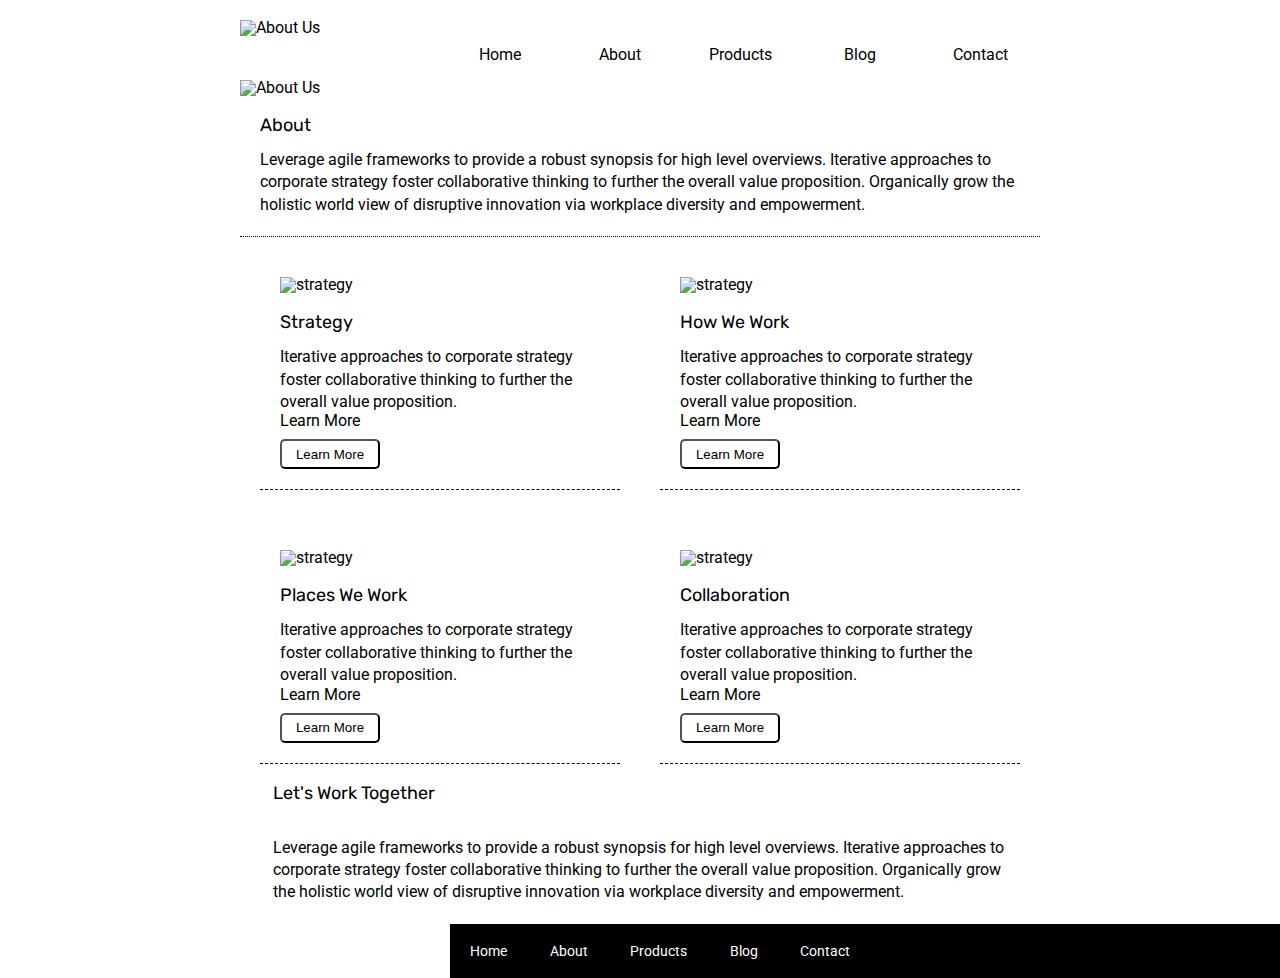
==== about.html @ 7a7326c6 "marked up about page and added css" ====
<!DOCTYPE html>

<html lang="en">
  <head>
    <meta charset="utf-8" />

    <title>Sprint Challenge - About</title>

    <link
      href="https://fonts.googleapis.com/css?family=Roboto|Rubik"
      rel="stylesheet"
    />
    <link rel="stylesheet" href="css/index.css" />
  </head>

  <body>
    <div class="container about-page">
      <div class="nav_container">
        <div class="nav_image">
          <img class="header_image" src="img/lambda-black.png" alt="About Us" />
        </div>
        <!-- Closing nav_image div -->

        <nav class="navbar">
          <a class="menu_item" href="index.html">Home</a>
          <a class="menu_item" href="#">About</a>
          <a class="menu_item" href="#">Products</a>
          <a class="menu_item" href="#">Blog</a>
          <a class="menu_item" href="#">Contact</a>
        </nav>
      </div>
      <!-- Closing nav_container div -->

      <div class="header_container">
        <img class="header_image" src="img/jumbo-about.png" alt="About Us" />
      </div>
      <!-- Closing header_container div -->

      <div class="header_paragraph">
        <h2>About</h2> <p>Leverage agile frameworks to provide a robust synopsis for high
        level overviews. Iterative approaches to corporate strategy foster
        collaborative thinking to further the overall value proposition.
        Organically grow the holistic world view of disruptive innovation via
        workplace diversity and empowerment.</p>
      </div>
      <!-- Closing header_paragraph div -->

      <div class="body_container">
        <div class="body_container_box">
          <img
          class="body_container_box_image"
          src="img/about-plan.png"
          alt="strategy"
          />
          <div class="body_container_box_text">
            <h2>Strategy</h2> <p>Iterative approaches to corporate strategy foster collaborative
            thinking to further the overall value proposition.</p> Learn More
          </div>  <!-- Closing body_container_box_text div -->

          <div class="body_container_box_button">
            <button class="button" type="button">Learn More</button>
          </div>  <!-- Closing body_container_box_button div -->

        </div> <!-- Closing body_container_box div -->

        <div class="body_container_box">
          <img
          class="body_container_box_image"
          src="img/about-working.png"
          alt="strategy"
          />
          <div class="body_container_box_text">
            <h2>How We Work</h2> <p>Iterative approaches to corporate strategy foster
            collaborative thinking to further the overall value proposition.</p> Learn
            More
          </div>  <!-- Closing body_container_box_text div -->
          <div class="body_container_box_button">
            <button class="button" type="button">Learn More</button>
          </div>  <!-- Closing body_container_box_button div -->

        </div> <!-- Closing body_container_box div -->

        <div class="body_container">

        <div class="body_container_box">
          <img
          class="body_container_box_image"
          src="img/about-office.png"
          alt="strategy"
          />
          <div class="body_container_box_text">
            <h2>Places We Work</h2> <p>Iterative approaches to corporate strategy foster
            collaborative thinking to further the overall value proposition.</p> Learn
            More
          </div>  <!-- Closing body_container_box_text div -->

          <div class="body_container_box_button">
            <button class="button" type="button">Learn More</button>
          </div>  <!-- Closing body_container_box_button div -->

        </div> <!-- Closing body_container_box div -->

        <div class="body_container_box">
          <img
          class="body_container_box_image"
          src="img/about-meeting.png"
          alt="strategy"
          />
          <div class="body_container_box_text">
            <h2>Collaboration</h2> <p>Iterative approaches to corporate strategy foster
            collaborative thinking to further the overall value proposition.</p> Learn
            More
          </div>  <!-- Closing body_container_box_text div -->

          <div class="body_container_box_button">
            <button class="button" type="button">Learn More</button>
          </div>  <!-- Closing body_container_box_button div -->

        </div> <!-- Closing body_container_box div -->
      </div>
      </div>
      <div class="lower_body_container">
        <div class="lower_body_container_title">
          <h2>Let's Work Together</h2>
        </div>  <!-- Closing lower_body_container_title div -->

        <div class="lower_body_container_text">
          <p>Leverage agile frameworks to provide a robust
          synopsis for high level overviews. Iterative approaches to corporate
          strategy foster collaborative thinking to further the overall value
          proposition. Organically grow the holistic world view of disruptive
          innovation via workplace diversity and empowerment.</p>
        </div>  <!-- Closing lower_body_container_text div -->

      </div>  <!-- Closing lower_body_container div -->

    </div>
  </div>
      <footer class="footer_container">
        <nav class="footer_nav_container">
          <a class="footer_nav_item" href="index.html">Home</a>
          <a class="footer_nav_item"href="#">About</a>
          <a class="footer_nav_item"href="#">Products</a>
          <a class="footer_nav_item"href="#">Blog</a>
          <a class="footer_nav_item"href="#">Contact</a>
        </nav>
      </footer>
    </div>
    <!-- container -->
  </body>
</html>

  </body>
</html>
---- css/index.css ----
/* http://meyerweb.com/eric/tools/css/reset/
   v2.0 | 20110126
   License: none (public domain)
*/

html,
body,
div,
span,
applet,
object,
iframe,
h1,
h2,
h3,
h4,
h5,
h6,
p,
blockquote,
pre,
/* a, */
abbr,
acronym,
address,
big,
cite,
code,
del,
dfn,
em,
img,
ins,
kbd,
q,
s,
samp,
small,
strike,
strong,
sub,
sup,
tt,
var,
b,
u,
i,
center,
dl,
dt,
dd,
ol,
ul,
li,
fieldset,
form,
label,
legend,
table,
caption,
tbody,
tfoot,
thead,
tr,
th,
td,
article,
aside,
canvas,
details,
embed,
figure,
figcaption,
footer,
header,
hgroup,
menu,
nav,
output,
ruby,
section,
summary,
time,
mark,
audio,
video {
  margin: 0;
  padding: 0;
  border: 0;
  font-size: 100%;
  font: inherit;
  vertical-align: baseline;
}
/* HTML5 display-role reset for older browsers */
article,
aside,
details,
figcaption,
figure,
footer,
header,
hgroup,
menu,
nav,
section {
  display: block;
}
body {
  line-height: 1;
}
ol,
ul {
  list-style: none;
}
blockquote,
q {
  quotes: none;
}
blockquote:before,
blockquote:after,
q:before,
q:after {
  content: "";
  content: none;
}
table {
  border-collapse: collapse;
  border-spacing: 0;
}

* {
  box-sizing: border-box;
}

html,
body {
  height: 100%;
  font-family: "Roboto", sans-serif;
}

h1,
h2,
h3,
h4,
h5 {
  font-size: 18px;
  margin-bottom: 15px;
  font-family: "Rubik", sans-serif;
}

p {
  line-height: 1.4;
}

/* Begin My Code */

/* Begin nav section */

.nav_container {
  display: flex;
  justify-content: space-between;
  margin-top: 20px;
}

nav {
  display: flex;
  flex-wrap: nowrap;
  justify-content: space-between;
}

nav .menu_item {
  padding-top: 10px;
  width: 120px;
  height: 60px;
  display: flex;
  justify-content: center;
  align-items: center;
  text-decoration: none;
  margin-left: 2%;
  margin-right: 2%;
  text-align: center;
  font-size: medium;
  color: black;
}

.container {
  width: 800px;
  margin: 0 auto;
}

.top-content {
  display: flex;
  flex-wrap: wrap;
  justify-content: space-evenly;
  margin-bottom: 20px;
  margin-top: 20px;
  border-bottom: 1px dashed black;
}

.top-content .text-container {
  width: 48%;
  padding: 0 1%;
  padding-bottom: 20px;
}

.middle-content {
  margin-bottom: 20px;
  border-bottom: 1px dashed black;
}

.middle-content h2 {
  padding: 0 2%;
  margin-bottom: 0;
}

.middle-content .boxes {
  display: flex;
  flex-wrap: wrap;
  justify-content: space-evenly;
}

.middle-content .boxes .box_1 {
  width: 12.5%;
  height: 100px;
  background: teal;
  margin: 20px 2.5%;
  color: white;
  display: flex;
  align-items: center;
  justify-content: center;
}

.middle-content .boxes .box_2 {
  width: 12.5%;
  height: 100px;
  background: gold;
  margin: 20px 2.5%;
  color: white;
  display: flex;
  align-items: center;
  justify-content: center;
}

.middle-content .boxes .box_3 {
  width: 12.5%;
  height: 100px;
  background: cadetblue;
  margin: 20px 2.5%;
  color: white;
  display: flex;
  align-items: center;
  justify-content: center;
}

.middle-content .boxes .box_4 {
  width: 12.5%;
  height: 100px;
  background: coral;
  margin: 20px 2.5%;
  color: white;
  display: flex;
  align-items: center;
  justify-content: center;
}

.middle-content .boxes .box_5 {
  width: 12.5%;
  height: 100px;
  background: crimson;
  margin: 20px 2.5%;
  color: white;
  display: flex;
  align-items: center;
  justify-content: center;
}

.middle-content .boxes .box_6 {
  width: 12.5%;
  height: 100px;
  background: forestgreen;
  margin: 20px 2.5%;
  color: white;
  display: flex;
  align-items: center;
  justify-content: center;
}

.middle-content .boxes .box_7 {
  width: 12.5%;
  height: 100px;
  background: darkorchid;
  margin: 20px 2.5%;
  color: white;
  display: flex;
  align-items: center;
  justify-content: center;
}

.middle-content .boxes .box_8 {
  width: 12.5%;
  height: 100px;
  background: hotpink;
  margin: 20px 2.5%;
  color: white;
  display: flex;
  align-items: center;
  justify-content: center;
}

.middle-content .boxes .box_9 {
  width: 12.5%;
  height: 100px;
  background: indigo;
  margin: 20px 2.5%;
  color: white;
  display: flex;
  align-items: center;
  justify-content: center;
}

.middle-content .boxes .box_10 {
  width: 12.5%;
  height: 100px;
  background: dodgerblue;
  margin: 20px 2.5%;
  color: white;
  display: flex;
  align-items: center;
  justify-content: center;
}

.bottom-content {
  display: flex;
  margin: 0 2% 20px;
  justify-content: space-around;
}

.bottom-content .text-container {
  padding-right: 4%;
}

.bottom-content .text-container:last-child {
  padding-right: 0;
}

.footer_container {
  width: 850px;
  background: black;
  display: flex;
  justify-content: center;
  margin-left: 450px;
}

.footer_nav_container {
  width: 400px;
  margin-right: 450px;
  display: flex;
  justify-content: space-between;
  padding-bottom: 20px;
  padding-top: 20px;
  padding-left: 20px;
  font-size: 14px;
  text-decoration: none;
}

.footer_nav_item {
  color: white;
  text-decoration: none;
}
footer {
  width: 850px;
  background: black;
  display: flex;
  justify-content: space-evenly;
  margin-left: 450px;
}
footer nav {
  width: 400px;
  margin-right: 450px;
  padding-bottom: 20px;
  padding-top: 20px;
  padding-left: 20px;
  font-size: 14px;
  text-decoration: none;
}
footer nav a {
  color: white;
  text-decoration: none;
}

.lower_body_container_title {
  padding-bottom: 20px;
}

.header_paragraph {
  padding: 20px;
  border-bottom: 1px dotted black;
}

.body_container {
  display: flex;
  flex-wrap: wrap;
}

.body_container_box {
  display: flex;
  flex-direction: column;
  margin: 20px;
  width: 45%;
  padding: 20px;
  border-bottom: 1px dashed black;
}

.body_container_box_text {
  padding-top: 20px;
}

.button {
  width: 100px;
  height: 30px;
  background: white;
  color: black;
  border-radius: 5px;
  margin-top: 10px;
}

.lower_body_container {
  margin-bottom: 20px;
  padding-left: 33px;
  padding-right: 33px;
}
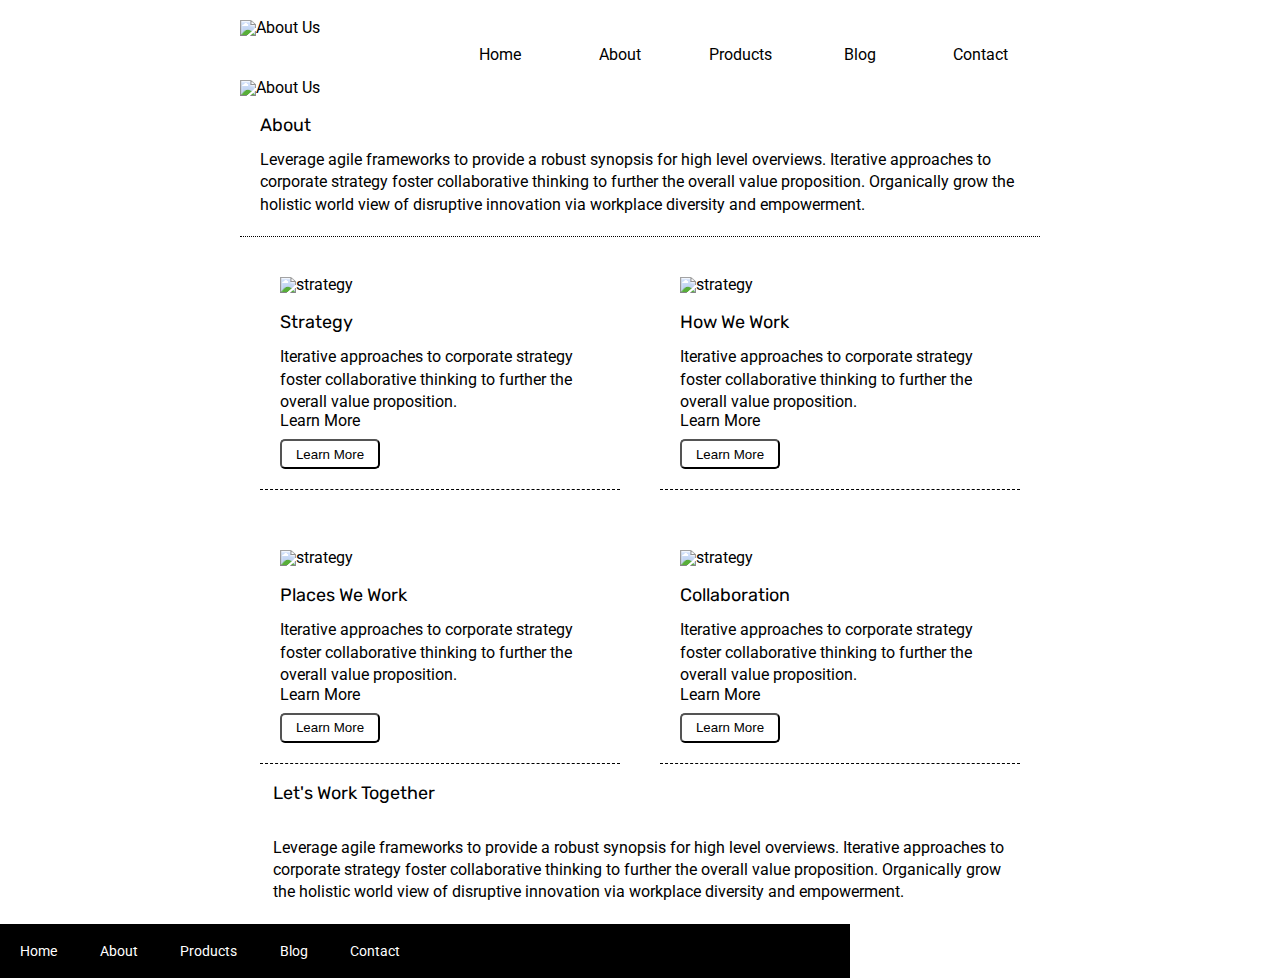
==== commit bf600870: "added media query to css" ====
--- a/about.html
+++ b/about.html
@@ -14,7 +14,7 @@
   </head>
 
   <body>
-    <div class="container about-page">
+    <div class="container">
       <div class="nav_container">
         <div class="nav_image">
           <img class="header_image" src="img/lambda-black.png" alt="About Us" />
@@ -23,7 +23,7 @@
 
         <nav class="navbar">
           <a class="menu_item" href="index.html">Home</a>
-          <a class="menu_item" href="#">About</a>
+          <a class="menu_item" href="about.html">About</a>
           <a class="menu_item" href="#">Products</a>
           <a class="menu_item" href="#">Blog</a>
           <a class="menu_item" href="#">Contact</a>
@@ -136,13 +136,13 @@
 
     </div>
   </div>
-      <footer class="footer_container">
-        <nav class="footer_nav_container">
-          <a class="footer_nav_item" href="index.html">Home</a>
-          <a class="footer_nav_item"href="#">About</a>
-          <a class="footer_nav_item"href="#">Products</a>
-          <a class="footer_nav_item"href="#">Blog</a>
-          <a class="footer_nav_item"href="#">Contact</a>
+      <footer>
+        <nav>
+          <a href="index.html">Home</a>
+          <a href="about.html">About</a>
+          <a href="#">Products</a>
+          <a href="#">Blog</a>
+          <a href="#">Contact</a>
         </nav>
       </footer>
     </div>
--- a/css/index.css
+++ b/css/index.css
@@ -343,37 +343,6 @@
   padding-right: 0;
 }
 
-.footer_container {
-  width: 850px;
-  background: black;
-  display: flex;
-  justify-content: center;
-  margin-left: 450px;
-}
-
-.footer_nav_container {
-  width: 400px;
-  margin-right: 450px;
-  display: flex;
-  justify-content: space-between;
-  padding-bottom: 20px;
-  padding-top: 20px;
-  padding-left: 20px;
-  font-size: 14px;
-  text-decoration: none;
-}
-
-.footer_nav_item {
-  color: white;
-  text-decoration: none;
-}
-footer {
-  width: 850px;
-  background: black;
-  display: flex;
-  justify-content: space-evenly;
-  margin-left: 450px;
-}
 footer nav {
   width: 400px;
   margin-right: 450px;
@@ -383,6 +352,14 @@
   font-size: 14px;
   text-decoration: none;
 }
+
+footer {
+  width: 850px;
+  background: black;
+  display: flex;
+  justify-content: space-evenly;
+}
+
 footer nav a {
   color: white;
   text-decoration: none;
@@ -429,3 +406,9 @@
   padding-left: 33px;
   padding-right: 33px;
 }
+
+@media (max-width: 800px) {
+  .middle-content .boxes .box_1 {
+    background-color: black;
+  }
+}
